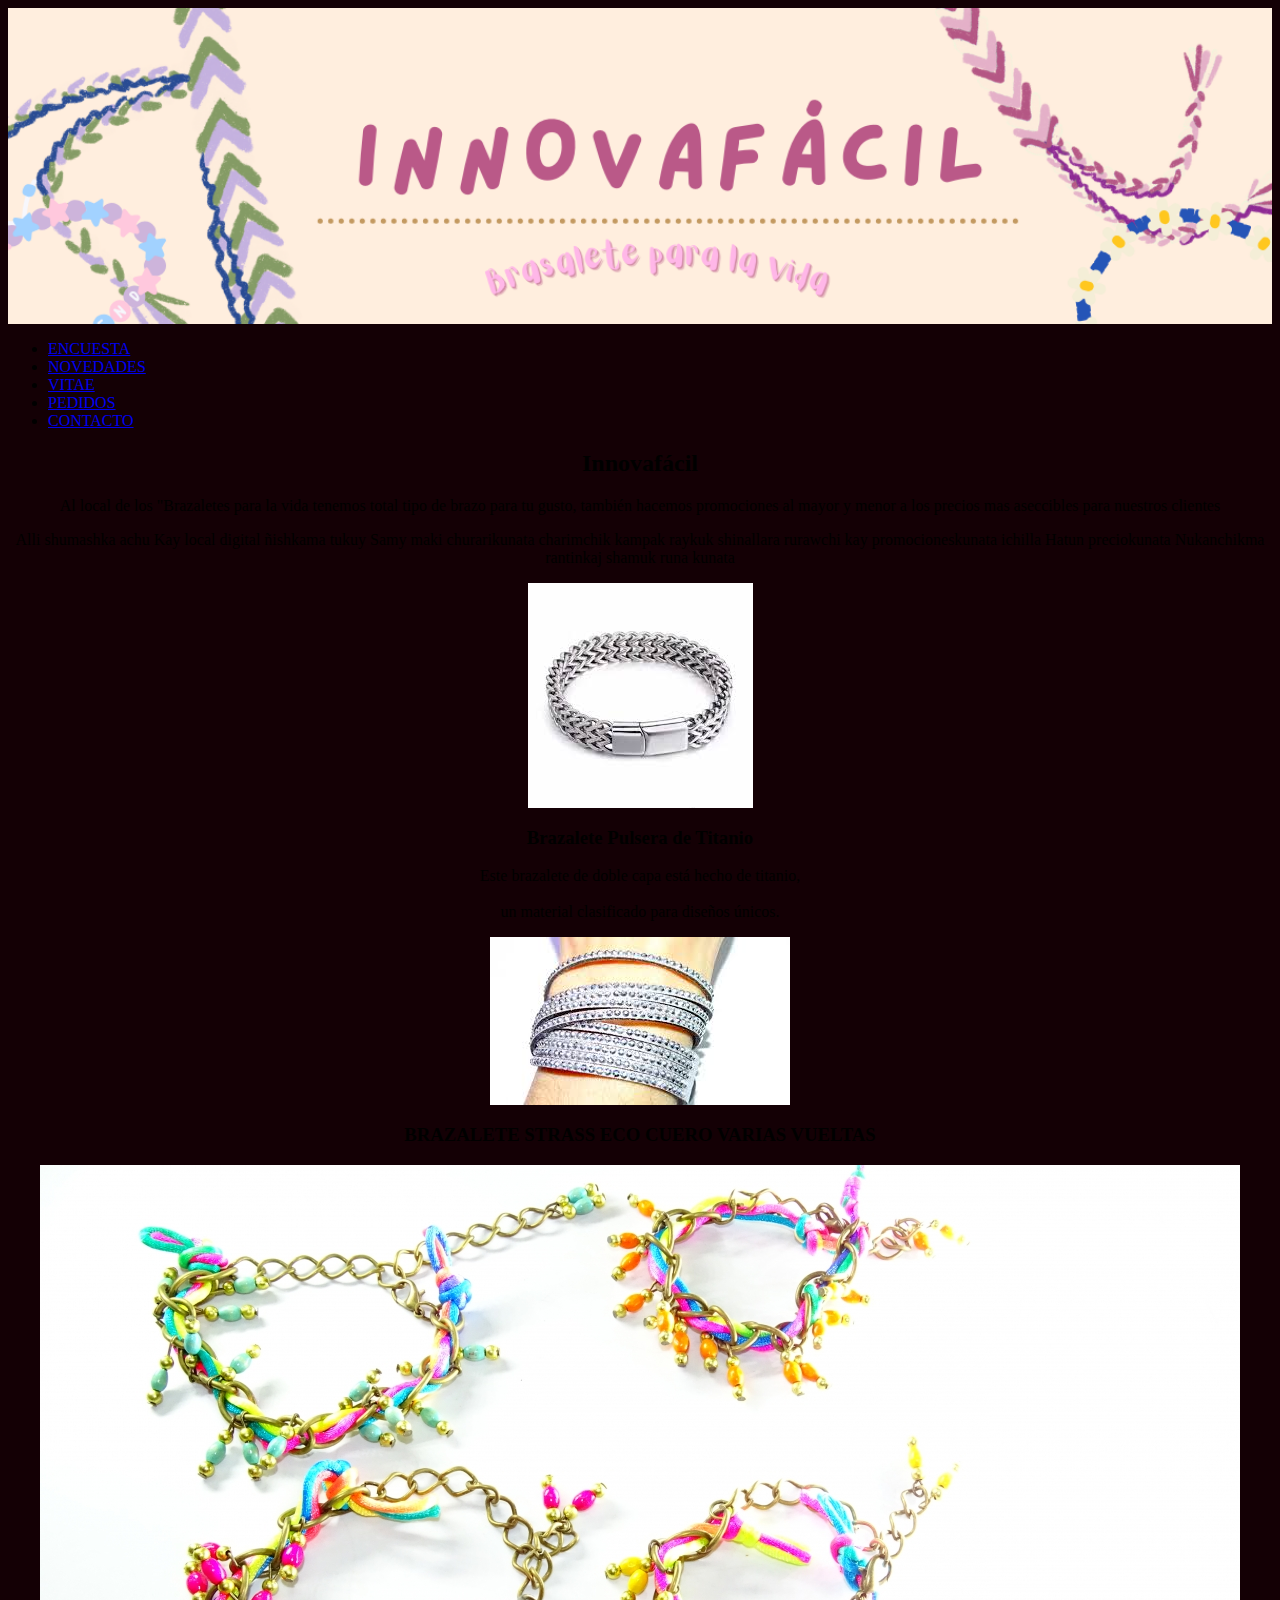
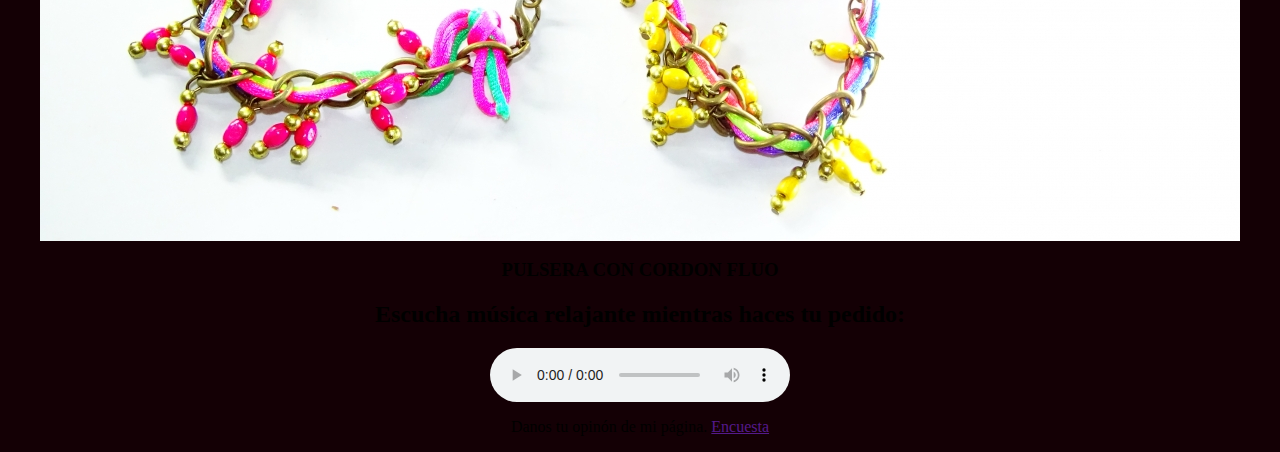
==== index.html @ fafe8197 "Add files via upload" ====
<html>
<head>
 <title>Innovafácil</title>
 <img src="imagen/img.png" width="100%" height="auto" max-width="100" max-height="100;"  >
 <link rel="stylesheet" type="text/css" href="css/menu.css">
 <link rel="stylesheet" type="text/css" href="css/lol.css">
</head>
<body bgcolor="#140005">
      <nav id="menu">
      <ul>
        <li><a href="encuesta.html">ENCUESTA</a></li>
        <li><a href="novedades.html">NOVEDADES</a></li>
        <li><a href="cv.html">VITAE</a></li>
        <li><a href="pedidos.html">PEDIDOS</a></li>
        <li><a href="index.html#contacto">CONTACTO</a></li>
      </ul>
   </nav>
   <center><h2 style="font-size: px ;">Innovafácil</h2>

   <p>

    Al local de los "Brazaletes para la vida tenemos total tipo de brazo para tu gusto, también hacemos promociones al mayor y menor a los precios mas aseccibles para nuestros clientes</p>

   <p>Alli shumashka achu Kay local digital ñishkama tukuy Samy maki churarikunata charimchik kampak raykuk shinallara rurawchi kay promocioneskunata ichilla Hatun preciokunata Nukanchikma rantinkaj shamuk runa kunata</p>
 <section class="lol">
            <nav class="card">
                <img src="imagen/Brazalete1.jpg">
                <nav class="card-content">
                    <h3>Brazalete Pulsera de Titanio</h3>
                    <p>Este brazalete de doble capa está hecho de titanio, <br><br>
                    un material clasificado para diseños únicos.</p>
                </nav>
            </nav>

            <nav class="card">
                <img src="imagen/Brazaletes2.jpg">
                <nav class="card-content">
                    <h3>BRAZALETE STRASS ECO CUERO VARIAS VUELTAS</h3>
                    
                </nav>
            </nav>

             <nav class="card">
                <img src="imagen/Brazaletes3.jpg">
                <nav class="card-content">
                    <h3>PULSERA CON CORDON FLUO</h3>
                  
            </nav>
        </section>



 <nav id="audio-container">
        <h2>Escucha música relajante mientras haces tu pedido:</h2>
        <audio controls autoplay loop>
            <source src="audio/musica-relajante.mp3" type="audio/mpeg">
            Tu navegador no soporta el elemento de audio.
        </audio>
    </nav> 

<p style="text-align: center;">
    Danos tu opinón de mi página.
            <a class="btn-1" href="">Encuesta</a>
        </p>

</body>
</html>
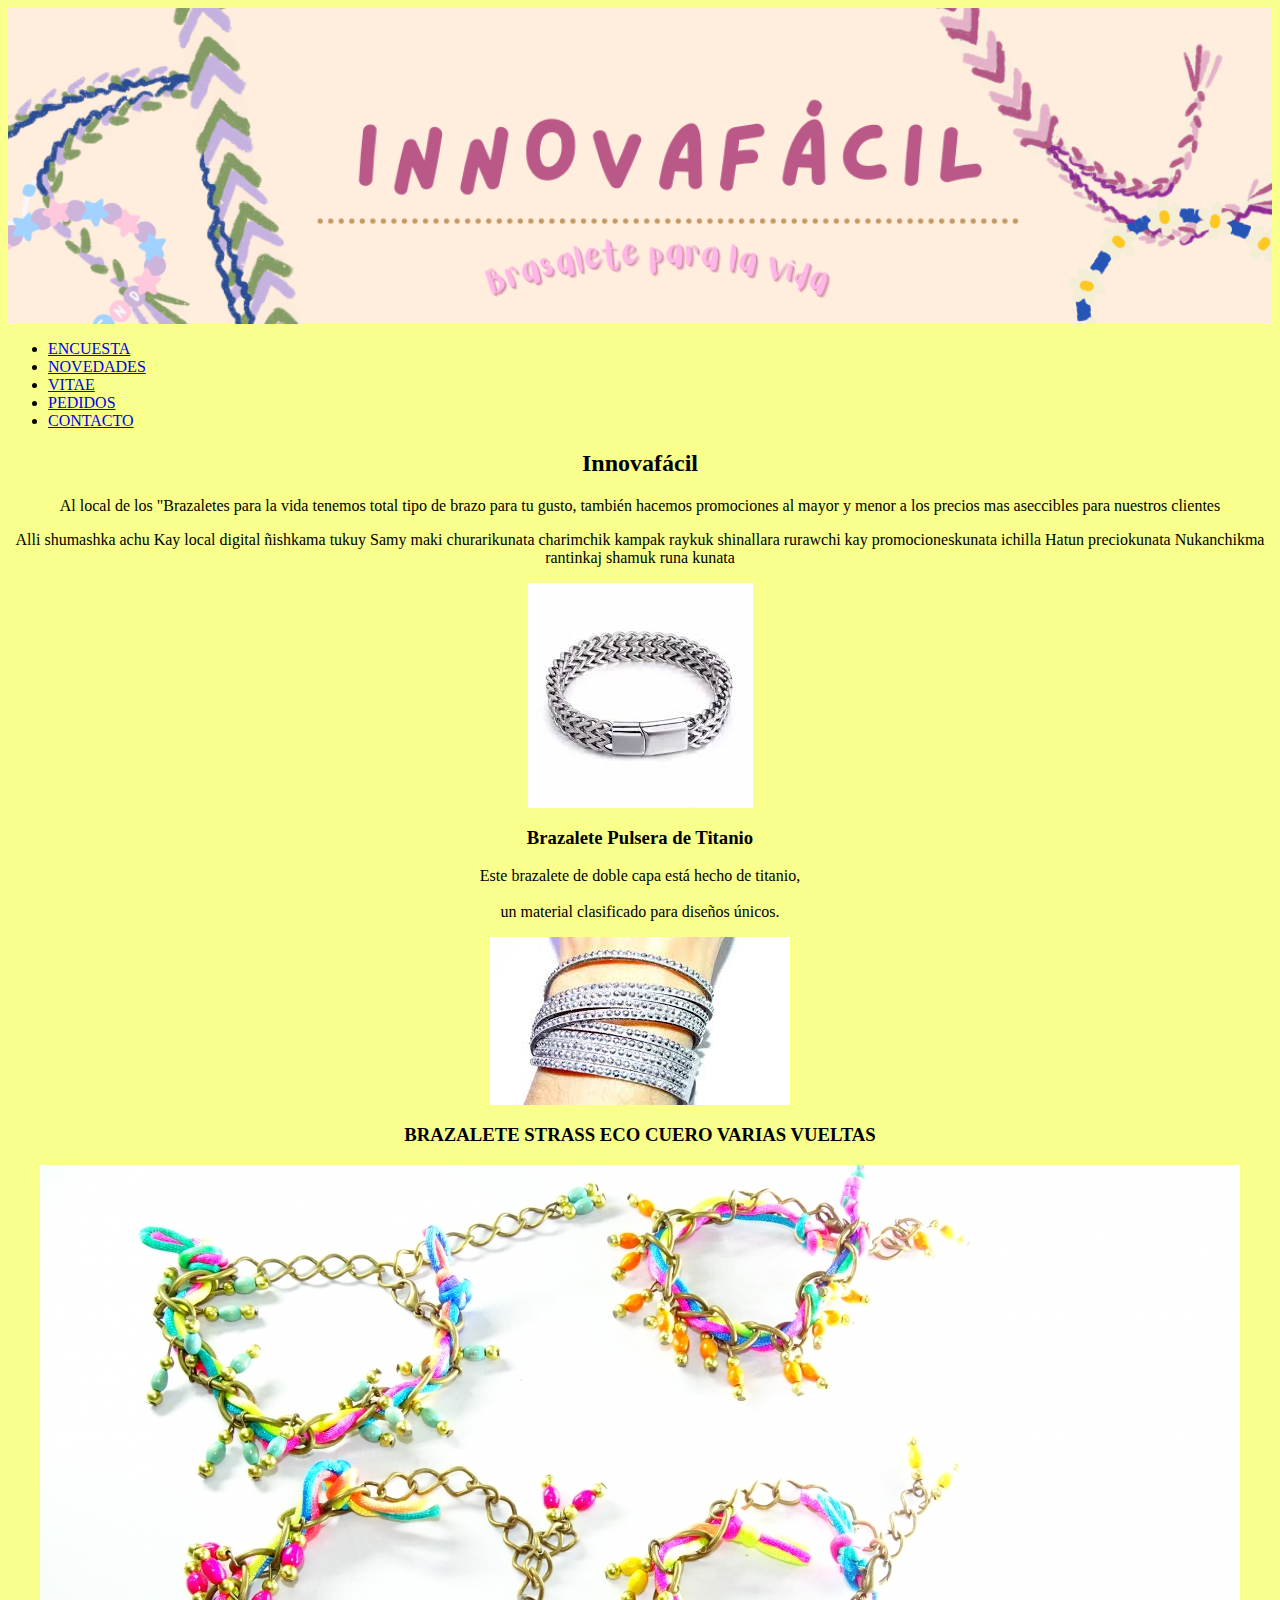
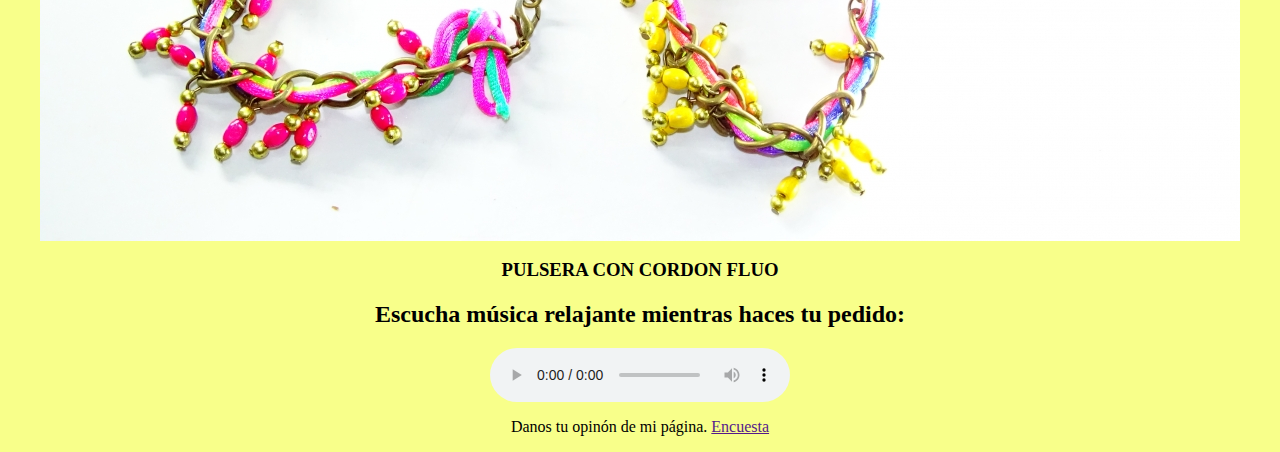
==== commit 100e05c5: "Update index.html" ====
--- a/index.html
+++ b/index.html
@@ -1,3 +1,4 @@
+
 <html>
 <head>
  <title>Innovafácil</title>
@@ -5,8 +6,8 @@
  <link rel="stylesheet" type="text/css" href="css/menu.css">
  <link rel="stylesheet" type="text/css" href="css/lol.css">
 </head>
-<body bgcolor="#140005">
-      <nav id="menu">
+<body bgcolor="#F8FF8A">
+      <nav class="menu">
       <ul>
         <li><a href="encuesta.html">ENCUESTA</a></li>
         <li><a href="novedades.html">NOVEDADES</a></li>
@@ -64,4 +65,4 @@
         </p>
 
 </body>
-</html>+</html>
